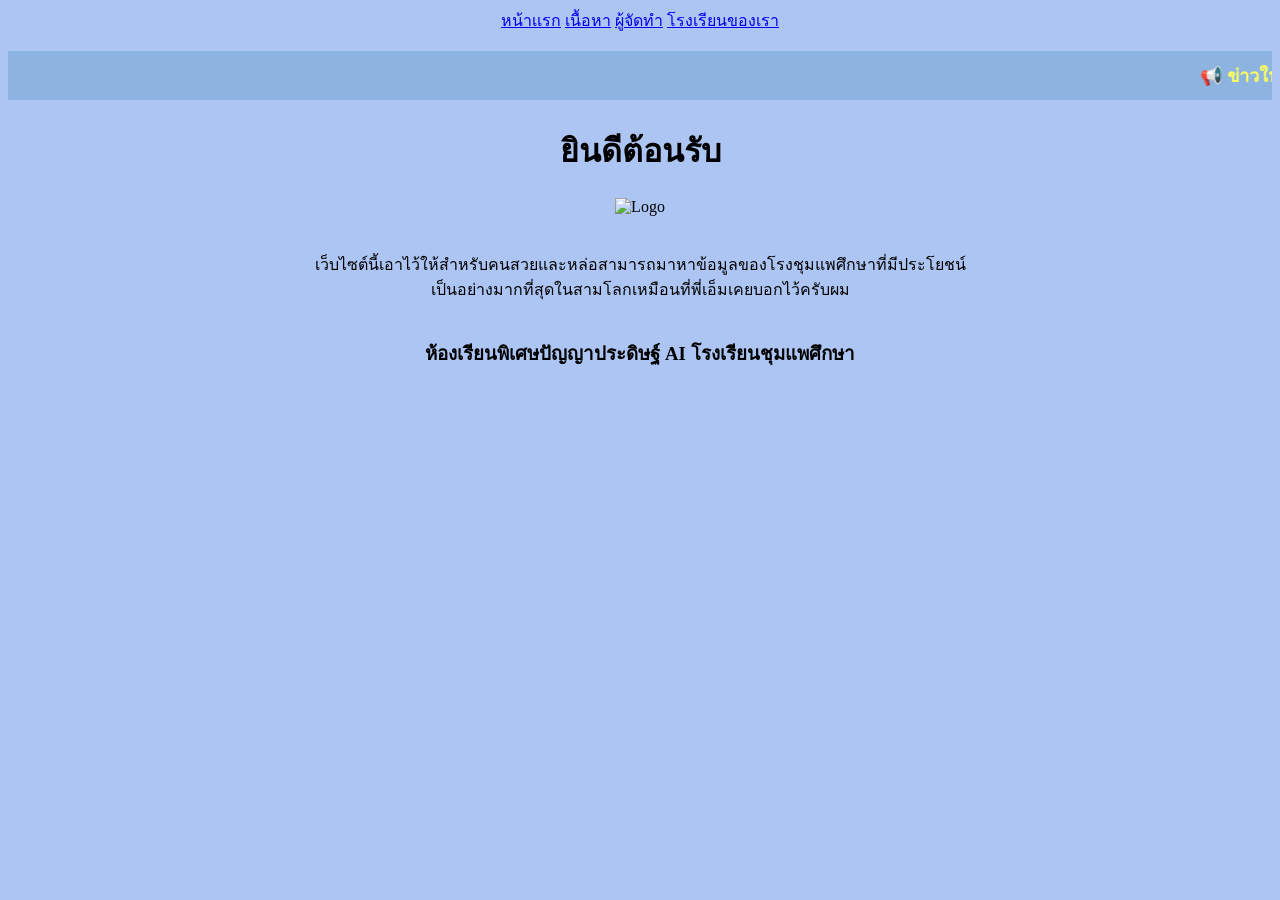
==== index.html @ f3441ab3 "Add files via upload" ====
<!DOCTYPE html>
<html lang="en">
<head>
    <title>หน้าหลัก</title>
    <link rel="stylesheet" href="css/styte.css">
</head>
<body style="background-color: rgb(172, 197, 243);">
     <center>
        <nav>
            <a href='index.html'>หน้าเเรก</a>
            <a href='mae.html'>เนื้อหา</a>
            <a href='ceater.html'>ผู้จัดทำ</a>
            <a href='https://cpss.ac.th'>โรงเรียนของเรา</a>
            
        </nav><br>
        <marquee direction="left" scrollamount="5" style="background-color: rgb(141, 180, 224); padding: 10px; color: rgb(252, 255, 93); font-size: 18px; font-weight: bold;">
   📢 ข่าวใหม่ล่าสุด: โรงเรียนชุมแพศึกษา แจ้งคำสั่งแต่งตั้งคณะกรรมการจ่ายคืนเงินค่าบัตรประจำตัวนักเรียน ม.1 และ ม.4 ปีการศึกษา 2567-2568
</marquee>
        <div class="container">
        
         <h1 class="mainf" >ยินดีต้อนรับ</h1>
        <div class="logo">
        <img src="photo/logo.jpg" alt="Logo" class="nav-logo-img">
    </div><br><br>
    <label style="color: rgb(0, 0, 0);">เว็บไซต์นี้เอาไว้ให้สำหรับคนสวยและหล่อสามารถมาหาข้อมูลของโรงชุมแพศึกษาที่มีประโยชน์</label><br>
    <label style="color: rgb(0, 0, 0);">เป็นอย่างมากที่สุดในสามโลกเหมือนที่พี่เอ็มเคยบอกไว้ครับผม</label><br><br>
  
    </div>
    
    </center>
    
</body>
<center>
    <div class="footer">
    <h3>ห้องเรียนพิเศษปัญญาประดิษฐ์ AI โรงเรียนชุมแพศึกษา</h3>
</div>
<div class="footer-sect">
</div>

</center>

</body>
</html>
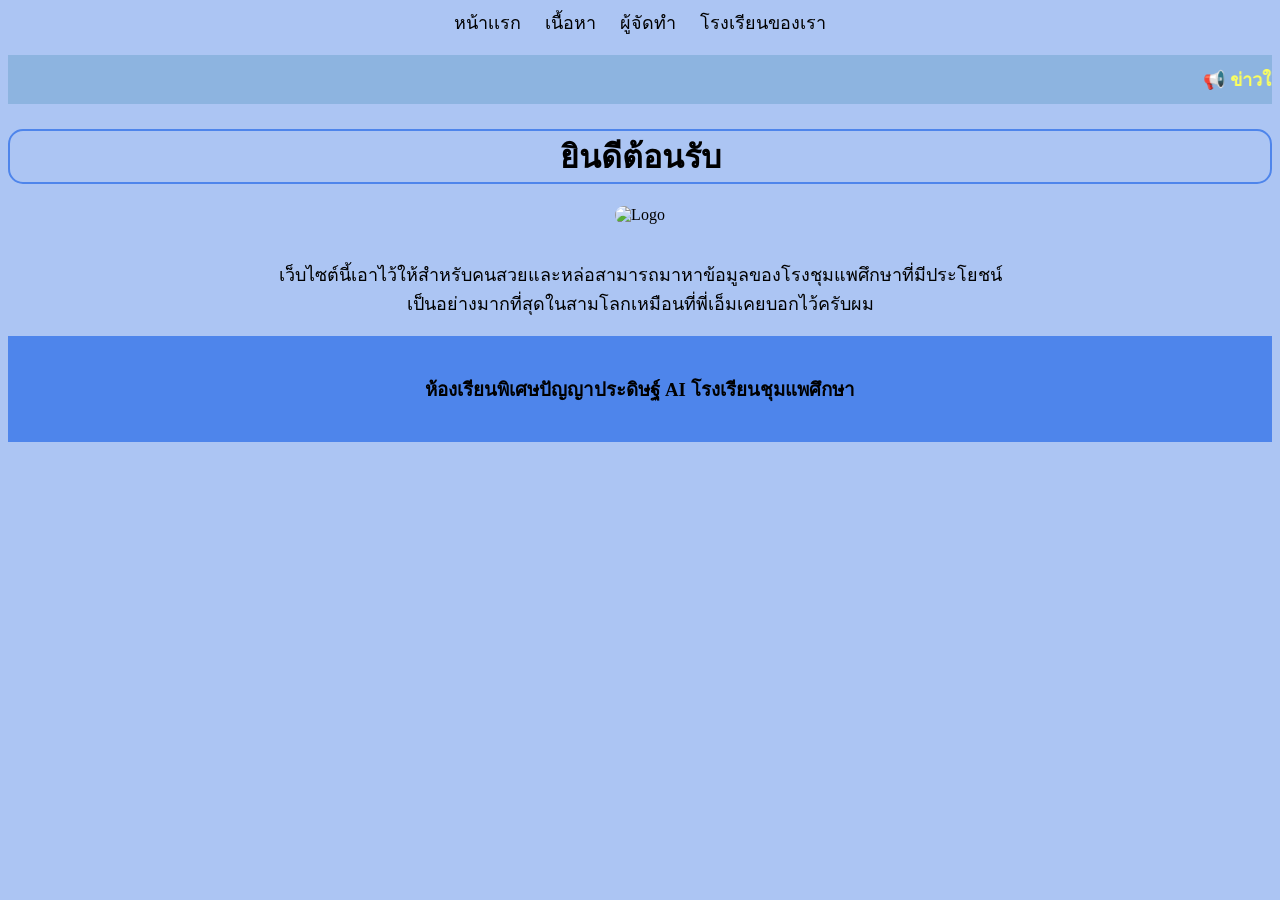
==== commit 0e9f6601: "Update index.html" ====
--- a/index.html
+++ b/index.html
@@ -3,7 +3,7 @@
 <html lang="en">
 <head>
     <title>หน้าหลัก</title>
-    <link rel="stylesheet" href="css/styte.css">
+    <link rel="stylesheet" href="styte.css">
 </head>
 <body style="background-color: rgb(172, 197, 243);">
      <center>
@@ -41,4 +41,4 @@
 </center>
 
 </body>
-</html>+</html>
--- a/styte.css
+++ b/styte.css
@@ -0,0 +1,32 @@
+nav a {
+    color: black;
+    text-decoration: none;
+    font-size: 18px;
+    padding: 2px 10px;
+    font-weight: 500;
+}
+
+h1 {
+    border-radius: 15px;
+    border :2px solid rgb(78, 133, 235)
+}
+
+img {
+    border-radius: 15px;
+    width: 262px;
+    height: 262px;
+}
+
+.footer {
+    background-color:rgb(78, 133, 235);
+    color: #000000;
+    padding: 20px 0px;
+    width: 100%;
+    float: left;
+    text-align: center;
+}
+
+label {
+    font-size: 18px;
+    font-weight: 500;
+}
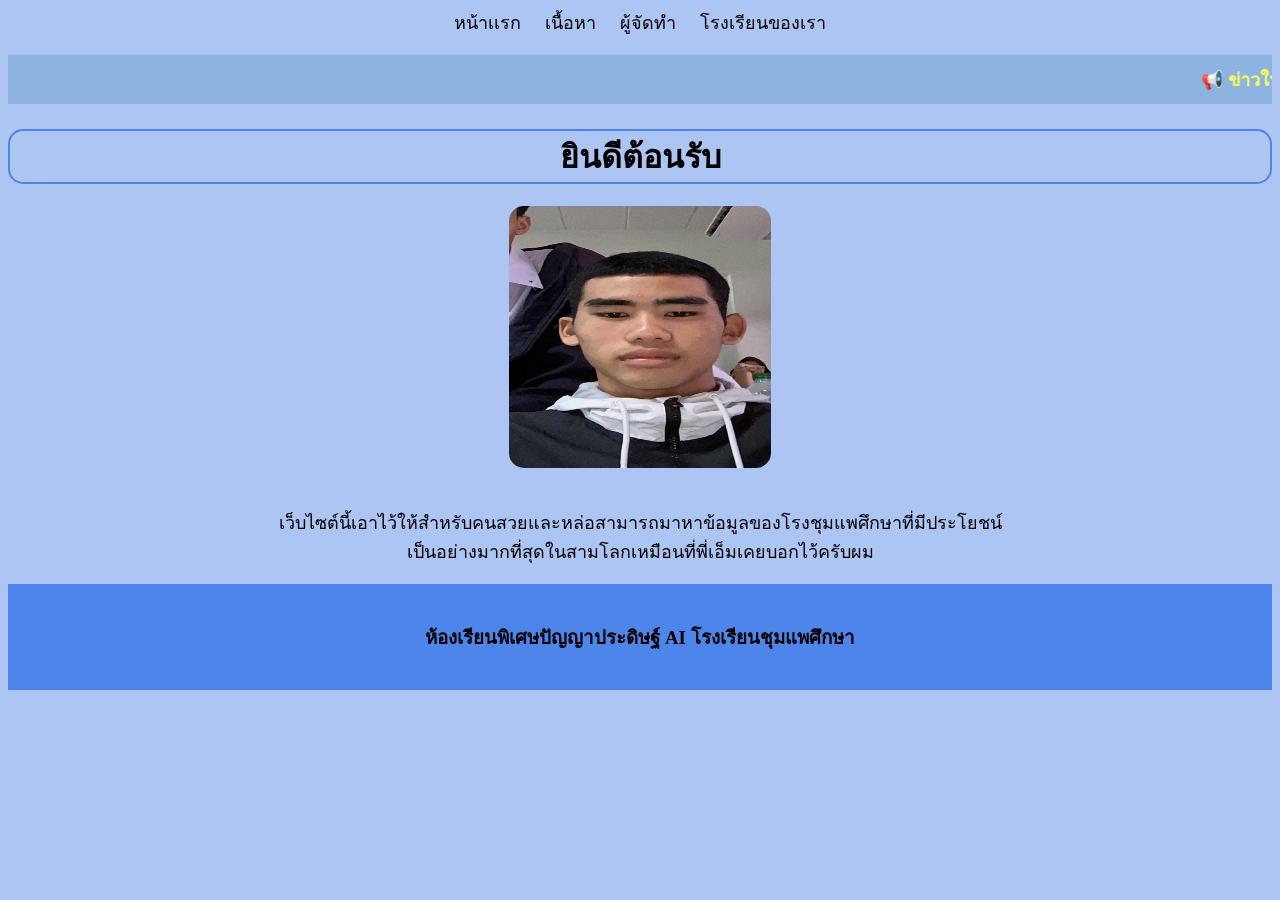
==== commit 2ff7525c: "Update index.html" ====
--- a/index.html
+++ b/index.html
@@ -21,7 +21,7 @@
         
          <h1 class="mainf" >ยินดีต้อนรับ</h1>
         <div class="logo">
-        <img src="photo/logo.jpg" alt="Logo" class="nav-logo-img">
+        <img src="logo.jpg" alt="Logo" class="nav-logo-img">
     </div><br><br>
     <label style="color: rgb(0, 0, 0);">เว็บไซต์นี้เอาไว้ให้สำหรับคนสวยและหล่อสามารถมาหาข้อมูลของโรงชุมแพศึกษาที่มีประโยชน์</label><br>
     <label style="color: rgb(0, 0, 0);">เป็นอย่างมากที่สุดในสามโลกเหมือนที่พี่เอ็มเคยบอกไว้ครับผม</label><br><br>
